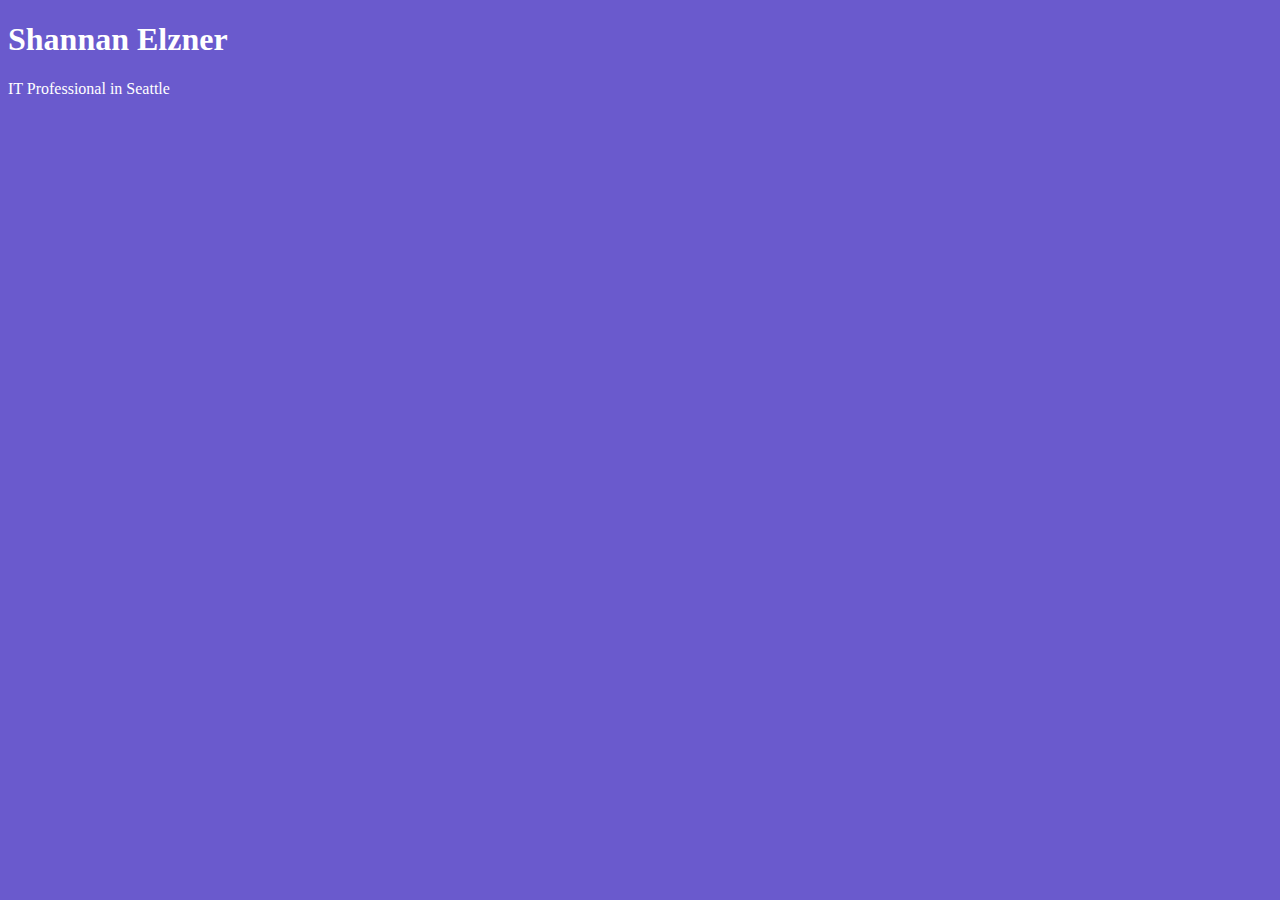
==== unit_1/index.html @ 32210aaf "Syncing new repository" ====
<!DOCTYPE html>
<html>
<head>
	<title>Shannan Elzner</title>
	<link rel="stylesheet" type="text/css" href="css/style.css">
</head>
<body>
	<h1>Shannan Elzner</h1>
	<p>IT Professional in Seattle</p>
</body>
</html>
---- unit_1/css/style.css ----
body {
	background-color: #6A5ACD;
}
h1, p {
	color: white;
}
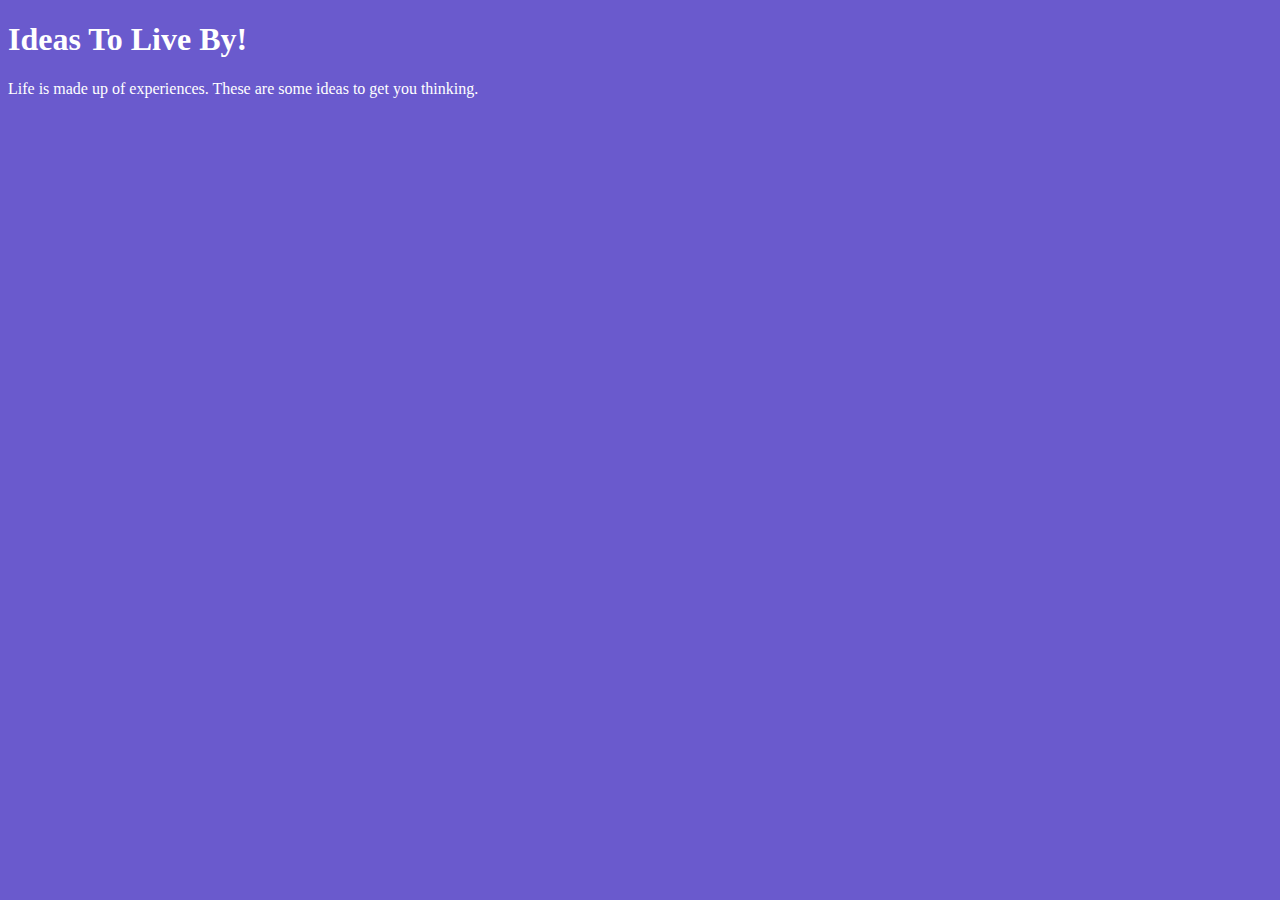
==== commit 60efb11f: "Updated Web Content" ====
--- a/unit_1/index.html
+++ b/unit_1/index.html
@@ -1,11 +1,11 @@
 <!DOCTYPE html>
 <html>
 <head>
-	<title>Shannan Elzner</title>
+	<title>IdeasForLife</title>
 	<link rel="stylesheet" type="text/css" href="css/style.css">
 </head>
 <body>
-	<h1>Shannan Elzner</h1>
-	<p>IT Professional in Seattle</p>
+	<h1>Ideas To Live By!</h1>
+	<p>Life is made up of experiences.  These are some ideas to get you thinking.</p>
 </body>
 </html>